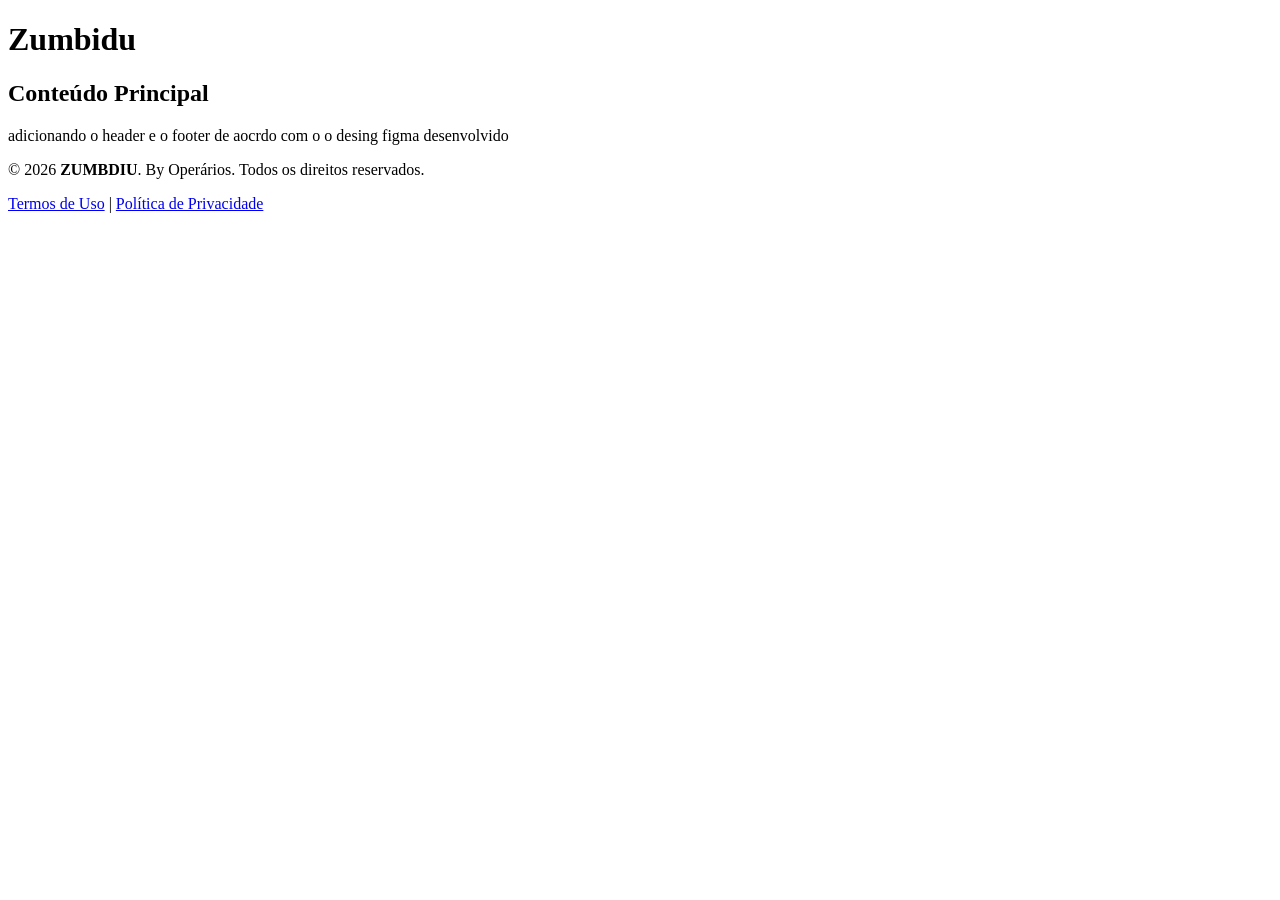
==== index.html @ d9f6e11f "atualizando o index" ====
<!DOCTYPE html>
<html>
    <head>
      <meta charset="UTF-8">
    </head>
<body>

  <header>
    <h1>Zumbidu</h1>
    

  </header>

  <main>
    <h2>Conteúdo Principal</h2>
    <p>adicionando o header e o footer de aocrdo com o o desing figma desenvolvido</p>
  </main>

  <footer class ="footer">
    <span>
    <p>&copy; 2026 <strong>ZUMBDIU</strong>. By Operários. Todos os direitos reservados.</p>
    <div>
      <a href="#termos">Termos de Uso</a> |
      <a href="#privacidade">Política de Privacidade</a> <!--colocar no futuro-->
    </div>
    </span>
  </footer>

</body>
</html>
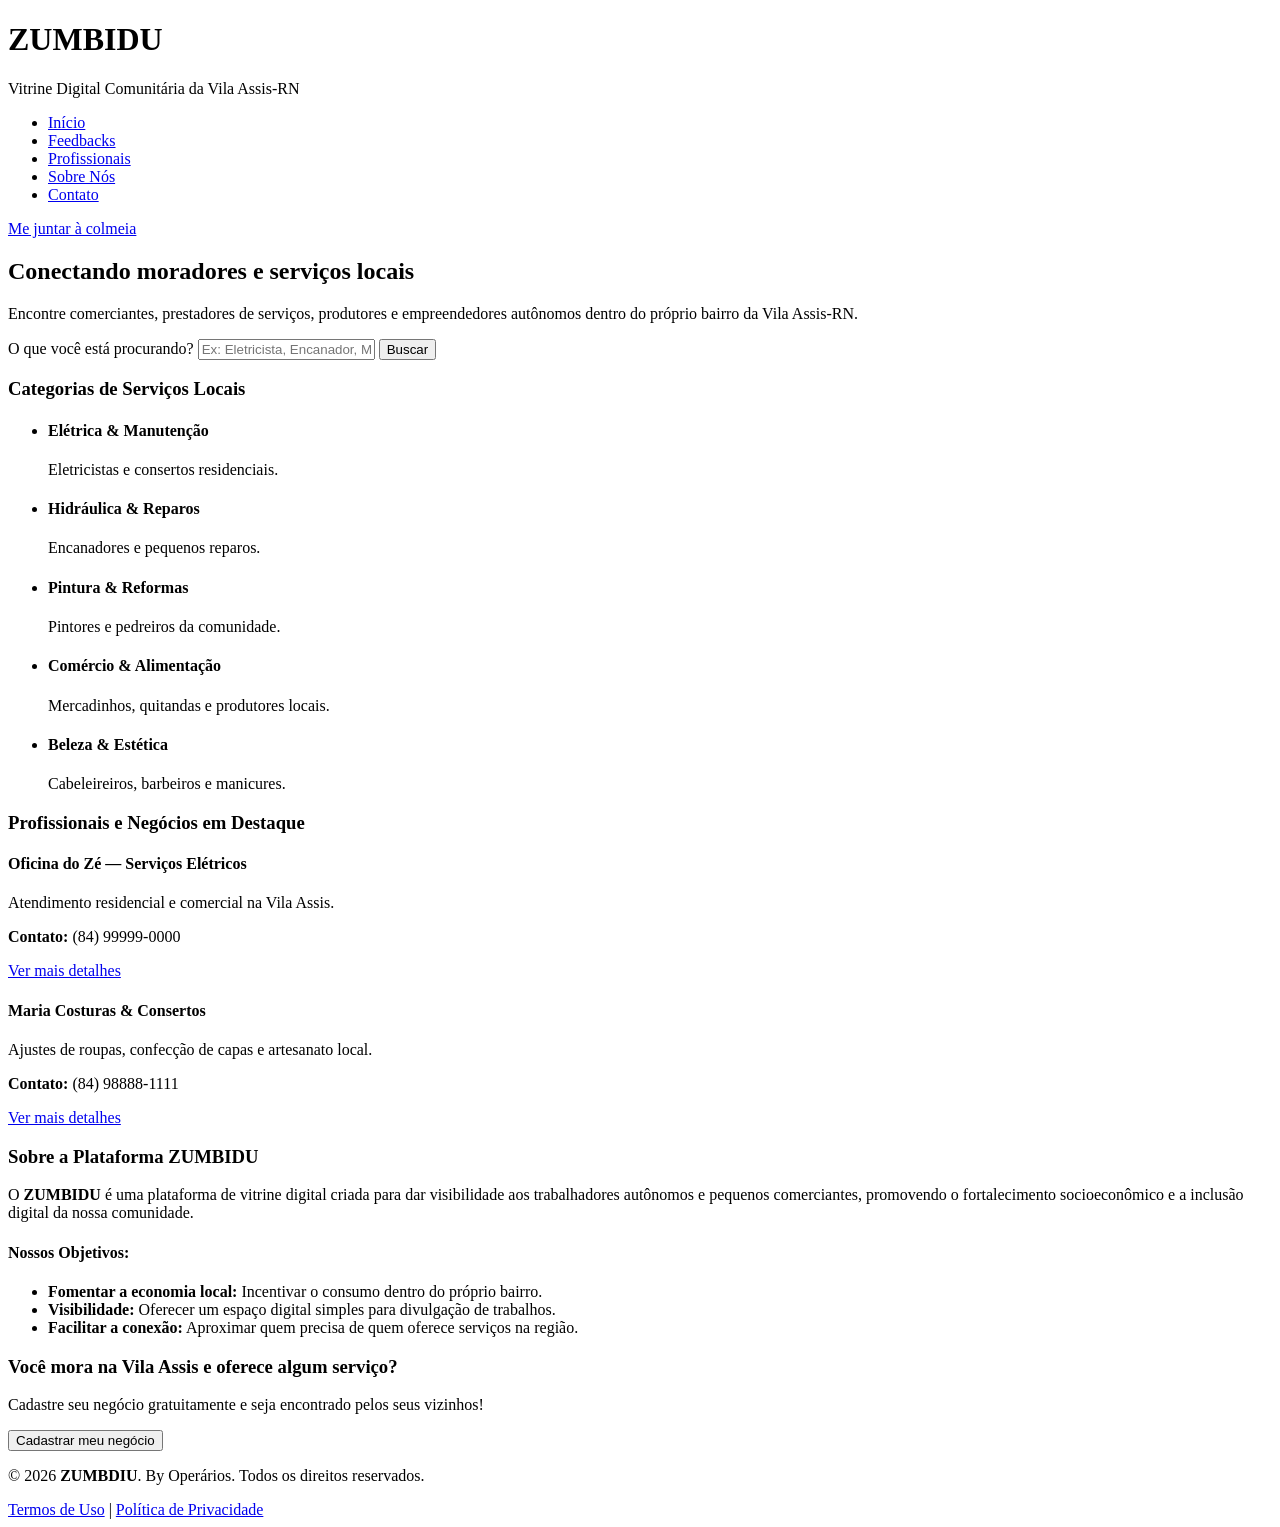
==== commit b2d0aa04: "atualizando index" ====
--- a/index.html
+++ b/index.html
@@ -1,19 +1,113 @@
 <!DOCTYPE html>
-<html>
-    <head>
-      <meta charset="UTF-8">
-    </head>
+<html lang="pt-BR">
+<head>
+  <meta charset="UTF-8">
+  <meta name="viewport" content="width=device-width, initial-scale=1.0">
+  <title>ZUMBIDU — Vitrine Digital Comunitária</title>
+</head>
 <body>
 
   <header>
-    <h1>Zumbidu</h1>
-    
+    <div>
+      <h1>ZUMBIDU</h1>
+      <p>Vitrine Digital Comunitária da Vila Assis-RN</p>
+    </div>
 
+
+    <nav>
+      <ul>
+        <li><a href="#inicio">Início</a></li>
+        <li><a href="#clientes">Feedbacks</a></li>
+        <li><a href="#destaques">Profissionais</a></li>
+        <li><a href="#sobre">Sobre Nós</a></li>
+        <li><a href="#contato">Contato</a></li>
+      </ul>
+    </nav>
+
+    <div>
+      <a href="#cadastrar">Me juntar à colmeia</a>
+    </div>
   </header>
 
   <main>
-    <h2>Conteúdo Principal</h2>
-    <p>adicionando o header e o footer de aocrdo com o o desing figma desenvolvido</p>
+
+    <section id="inicio">
+      <h2>Conectando moradores e serviços locais</h2>
+      <p>
+        Encontre comerciantes, prestadores de serviços, produtores e empreendedores autônomos dentro do próprio bairro da Vila Assis-RN.
+      </p>
+      
+      <form>
+        <label for="busca">O que você está procurando?</label>
+        <input type="text" id="busca" name="busca" placeholder="Ex: Eletricista, Encanador, Mercadinho...">
+        <button type="submit">Buscar</button>
+      </form>
+    </section>
+
+    <section id="categorias">
+      <h3>Categorias de Serviços Locais</h3>
+      <ul>
+        <li>
+          <h4> Elétrica & Manutenção</h4>
+          <p>Eletricistas e consertos residenciais.</p>
+        </li>
+        <li>
+          <h4>Hidráulica & Reparos</h4>
+          <p>Encanadores e pequenos reparos.</p>
+        </li>
+        <li>
+          <h4> Pintura & Reformas</h4>
+          <p>Pintores e pedreiros da comunidade.</p>
+        </li>
+        <li>
+          <h4> Comércio & Alimentação</h4>
+          <p>Mercadinhos, quitandas e produtores locais.</p>
+        </li>
+        <li>
+          <h4> Beleza & Estética</h4>
+          <p>Cabeleireiros, barbeiros e manicures.</p>
+        </li>
+      </ul>
+    </section>
+
+    <section id="destaques">
+      <h3>Profissionais e Negócios em Destaque</h3>
+      
+      <article>
+        <h4>Oficina do Zé — Serviços Elétricos</h4>
+        <p>Atendimento residencial e comercial na Vila Assis.</p>
+        <p><strong>Contato:</strong> (84) 99999-0000</p>
+        <a href="#detalhes">Ver mais detalhes</a>
+      </article>
+
+      <article>
+        <h4>Maria Costuras & Consertos</h4>
+        <p>Ajustes de roupas, confecção de capas e artesanato local.</p>
+        <p><strong>Contato:</strong> (84) 98888-1111</p>
+        <a href="#detalhes">Ver mais detalhes</a>
+      </article>
+    </section>
+
+    <section id="sobre">
+      <h3>Sobre a Plataforma ZUMBIDU</h3>
+      <p>
+        O <strong>ZUMBIDU</strong> é uma plataforma de vitrine digital criada para dar visibilidade aos trabalhadores autônomos e pequenos comerciantes, promovendo o fortalecimento socioeconômico e a inclusão digital da nossa comunidade.
+      </p>
+      
+      <h4>Nossos Objetivos:</h4>
+      <ul>
+        <li><strong>Fomentar a economia local:</strong> Incentivar o consumo dentro do próprio bairro.</li>
+        <li><strong>Visibilidade:</strong> Oferecer um espaço digital simples para divulgação de trabalhos.</li>
+        <li><strong>Facilitar a conexão:</strong> Aproximar quem precisa de quem oferece serviços na região.</li>
+      </ul>
+    </section>
+
+    <section id="cadastrar">
+      <h3>Você mora na Vila Assis e oferece algum serviço?</h3>
+      <p>Cadastre seu negócio gratuitamente e seja encontrado pelos seus vizinhos!</p>
+      <button type="button">Cadastrar meu negócio</button>
+    </section>
+
   </main>
 
   <footer class ="footer">
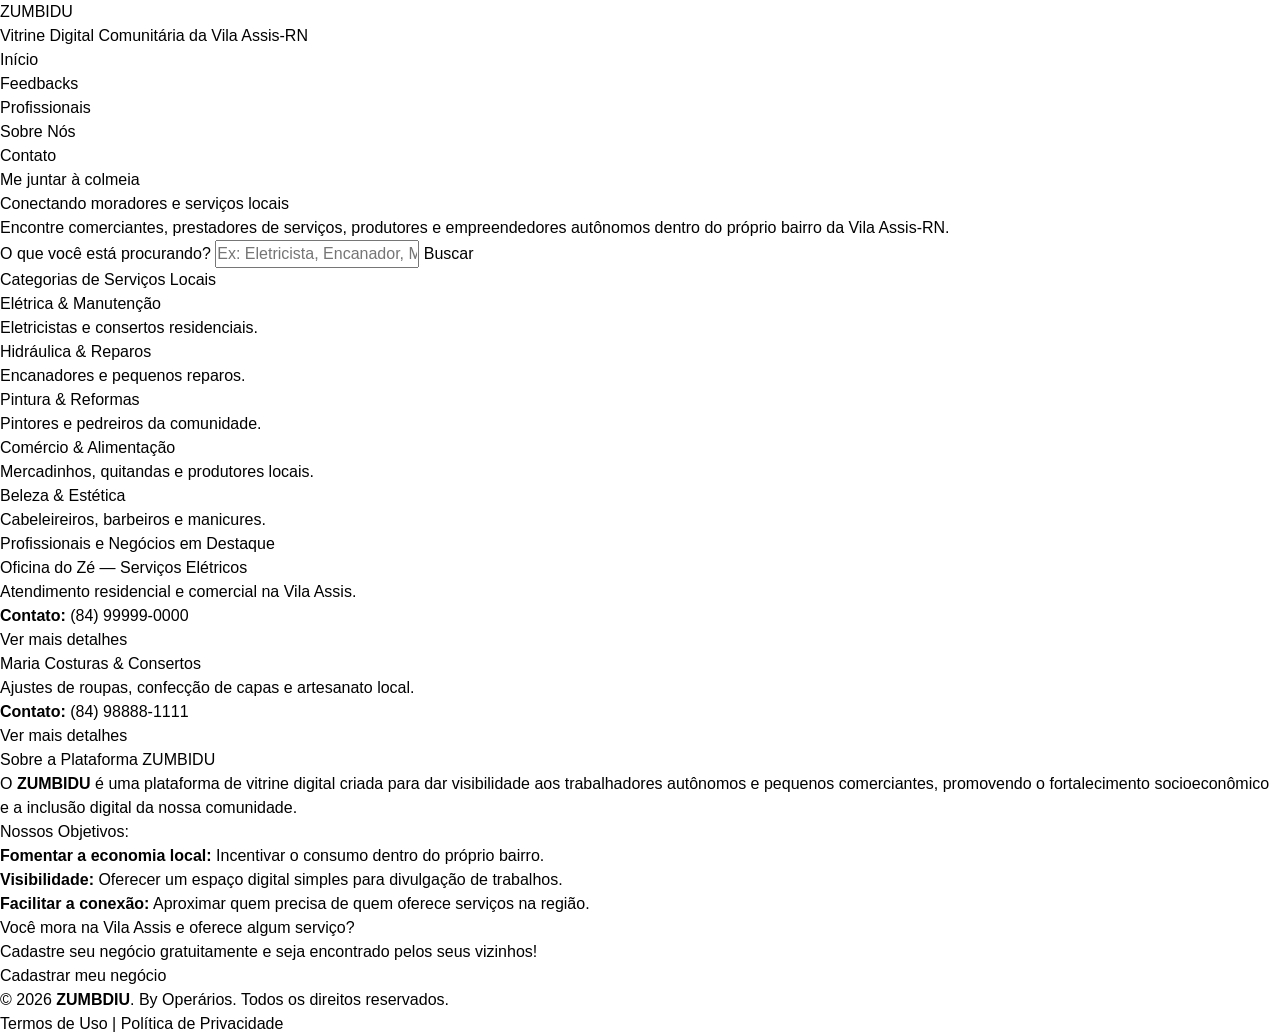
==== commit e289f71e: "style: reset css" ====
--- a/index.html
+++ b/index.html
@@ -3,6 +3,7 @@
 <head>
   <meta charset="UTF-8">
   <meta name="viewport" content="width=device-width, initial-scale=1.0">
+  <link rel="stylesheet" href="css/reset.css">
   <title>ZUMBIDU — Vitrine Digital Comunitária</title>
 </head>
 <body>
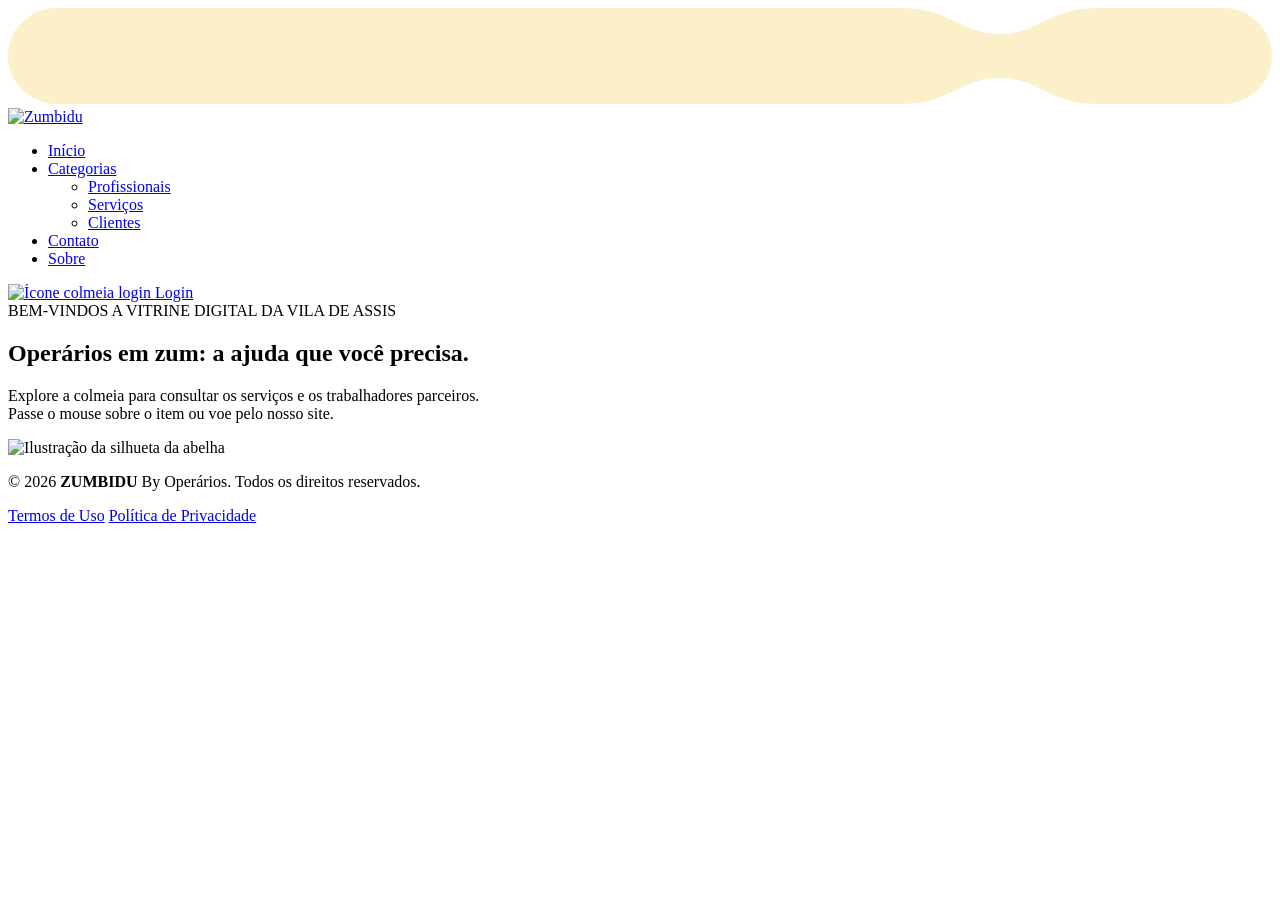
==== commit bcdbe61b: "Atualização do arquivo index.html" ====
--- a/index.html
+++ b/index.html
@@ -1,126 +1,85 @@
 <!DOCTYPE html>
 <html lang="pt-BR">
-<head>
-  <meta charset="UTF-8">
-  <meta name="viewport" content="width=device-width, initial-scale=1.0">
-  <link rel="stylesheet" href="css/reset.css">
-  <title>ZUMBIDU — Vitrine Digital Comunitária</title>
-</head>
-<body>
+  <head>
+    <meta charset="UTF-8" />
+    <meta name="viewport" content="width=device-width, initial-scale=1.0" />
+    <title>Zumbidu - Início</title>
+    <link rel="stylesheet" href="css/styles_index.css" />
+  </head>
+  <body>
+    <div class="page-wrapper">
+<!-- Cabeçalho  -->      
+      <header class="navbar-container">
+  <nav class="navbar" aria-label="Navegação Principal">
+    <svg class="navbar-bg" viewBox="0 0 1160 88" preserveAspectRatio="none" aria-hidden="true">
+      <path fill="#fbf0c9" d="
+        M 44,0
+        L 820,0
+        C 865,0 875,24 910,24
+        C 945,24 955,0 1000,0
+        L 1116,0
+        A 44,44 0 0 1 1116,88
+        L 1000,88
+        C 955,88 945,64 910,64
+        C 875,64 865,88 820,88
+        L 44,88
+        A 44,44 0 0 1 44,0
+        Z" />
+    </svg>
 
-  <header>
-    <div>
-      <h1>ZUMBIDU</h1>
-      <p>Vitrine Digital Comunitária da Vila Assis-RN</p>
+    <div class="nav-main">
+      <a href="index.html" class="logo">
+        <img src="imagens/horizontal.svg" alt="Zumbidu" />
+      </a>
+
+      <ul class="nav-links">
+  <li><a href="index.html">Início</a></li>
+  
+  <li class="has-dropdown">
+    <a href="categorias.html">Categorias</a>
+    <ul class="dropdown-menu">
+      <li><a href="profissionais.html">Profissionais</a></li>
+      <li><a href="servicos.html">Serviços</a></li>
+      <li><a href="clientes.html">Clientes</a></li>
+    </ul>
+  </li>
+
+  <li><a href="contato.html">Contato</a></li>
+  <li><a href="sobre.html">Sobre</a></li>
+</ul>
     </div>
+    <a href="login.html" class="nav-login">
+      <img src="imagens/colmeia_login.svg" alt="Ícone colmeia login" />
+      <span>Login</span>
+    </a>
+  </nav>
+</header>
+<!-- Quadro azul e a abelha  --> 
+      <main class="hero-container">
+        <section class="hero-card">
+          <span class="hero-subtitle">BEM-VINDOS A VITRINE DIGITAL DA VILA DE ASSIS</span>
+          <h1>Operários em zum: a ajuda que você precisa.</h1>
+          <p>
+            Explore a colmeia para consultar os serviços e os trabalhadores parceiros.<br />
+            Passe o mouse sobre o item ou voe pelo nosso site.
+          </p>
+        </section>
 
+        <div class="hero-illustration">
+          <img src="imagens/abelha_principal.svg" alt="Ilustração da silhueta da abelha" />
+        </div>
+      </main>
+<!-- Rodapé  --> 
+      <footer class="site-footer">
+        <div class="footer-content">
+          <p>&copy; 2026 <strong>ZUMBIDU</strong> By Operários. Todos os direitos reservados.</p>
+          <div class="footer-links">
+            <a href="#termos">Termos de Uso</a>
+            <a href="#privacidade">Política de Privacidade</a>
+          </div>
+        </div>
+      </footer>
 
-    <nav>
-      <ul>
-        <li><a href="#inicio">Início</a></li>
-        <li><a href="#clientes">Feedbacks</a></li>
-        <li><a href="#destaques">Profissionais</a></li>
-        <li><a href="#sobre">Sobre Nós</a></li>
-        <li><a href="#contato">Contato</a></li>
-      </ul>
-    </nav>
-
-    <div>
-      <a href="#cadastrar">Me juntar à colmeia</a>
     </div>
-  </header>
-
-  <main>
-
-    <section id="inicio">
-      <h2>Conectando moradores e serviços locais</h2>
-      <p>
-        Encontre comerciantes, prestadores de serviços, produtores e empreendedores autônomos dentro do próprio bairro da Vila Assis-RN.
-      </p>
-      
-      <form>
-        <label for="busca">O que você está procurando?</label>
-        <input type="text" id="busca" name="busca" placeholder="Ex: Eletricista, Encanador, Mercadinho...">
-        <button type="submit">Buscar</button>
-      </form>
-    </section>
-
-    <section id="categorias">
-      <h3>Categorias de Serviços Locais</h3>
-      <ul>
-        <li>
-          <h4> Elétrica & Manutenção</h4>
-          <p>Eletricistas e consertos residenciais.</p>
-        </li>
-        <li>
-          <h4>Hidráulica & Reparos</h4>
-          <p>Encanadores e pequenos reparos.</p>
-        </li>
-        <li>
-          <h4> Pintura & Reformas</h4>
-          <p>Pintores e pedreiros da comunidade.</p>
-        </li>
-        <li>
-          <h4> Comércio & Alimentação</h4>
-          <p>Mercadinhos, quitandas e produtores locais.</p>
-        </li>
-        <li>
-          <h4> Beleza & Estética</h4>
-          <p>Cabeleireiros, barbeiros e manicures.</p>
-        </li>
-      </ul>
-    </section>
-
-    <section id="destaques">
-      <h3>Profissionais e Negócios em Destaque</h3>
-      
-      <article>
-        <h4>Oficina do Zé — Serviços Elétricos</h4>
-        <p>Atendimento residencial e comercial na Vila Assis.</p>
-        <p><strong>Contato:</strong> (84) 99999-0000</p>
-        <a href="#detalhes">Ver mais detalhes</a>
-      </article>
-
-      <article>
-        <h4>Maria Costuras & Consertos</h4>
-        <p>Ajustes de roupas, confecção de capas e artesanato local.</p>
-        <p><strong>Contato:</strong> (84) 98888-1111</p>
-        <a href="#detalhes">Ver mais detalhes</a>
-      </article>
-    </section>
-
-    <section id="sobre">
-      <h3>Sobre a Plataforma ZUMBIDU</h3>
-      <p>
-        O <strong>ZUMBIDU</strong> é uma plataforma de vitrine digital criada para dar visibilidade aos trabalhadores autônomos e pequenos comerciantes, promovendo o fortalecimento socioeconômico e a inclusão digital da nossa comunidade.
-      </p>
-      
-      <h4>Nossos Objetivos:</h4>
-      <ul>
-        <li><strong>Fomentar a economia local:</strong> Incentivar o consumo dentro do próprio bairro.</li>
-        <li><strong>Visibilidade:</strong> Oferecer um espaço digital simples para divulgação de trabalhos.</li>
-        <li><strong>Facilitar a conexão:</strong> Aproximar quem precisa de quem oferece serviços na região.</li>
-      </ul>
-    </section>
-
-    <section id="cadastrar">
-      <h3>Você mora na Vila Assis e oferece algum serviço?</h3>
-      <p>Cadastre seu negócio gratuitamente e seja encontrado pelos seus vizinhos!</p>
-      <button type="button">Cadastrar meu negócio</button>
-    </section>
-
-  </main>
-
-  <footer class ="footer">
-    <span>
-    <p>&copy; 2026 <strong>ZUMBDIU</strong>. By Operários. Todos os direitos reservados.</p>
-    <div>
-      <a href="#termos">Termos de Uso</a> |
-      <a href="#privacidade">Política de Privacidade</a> <!--colocar no futuro-->
-    </div>
-    </span>
-  </footer>
-
-</body>
-</html>
-          +  </body>
+</html>
